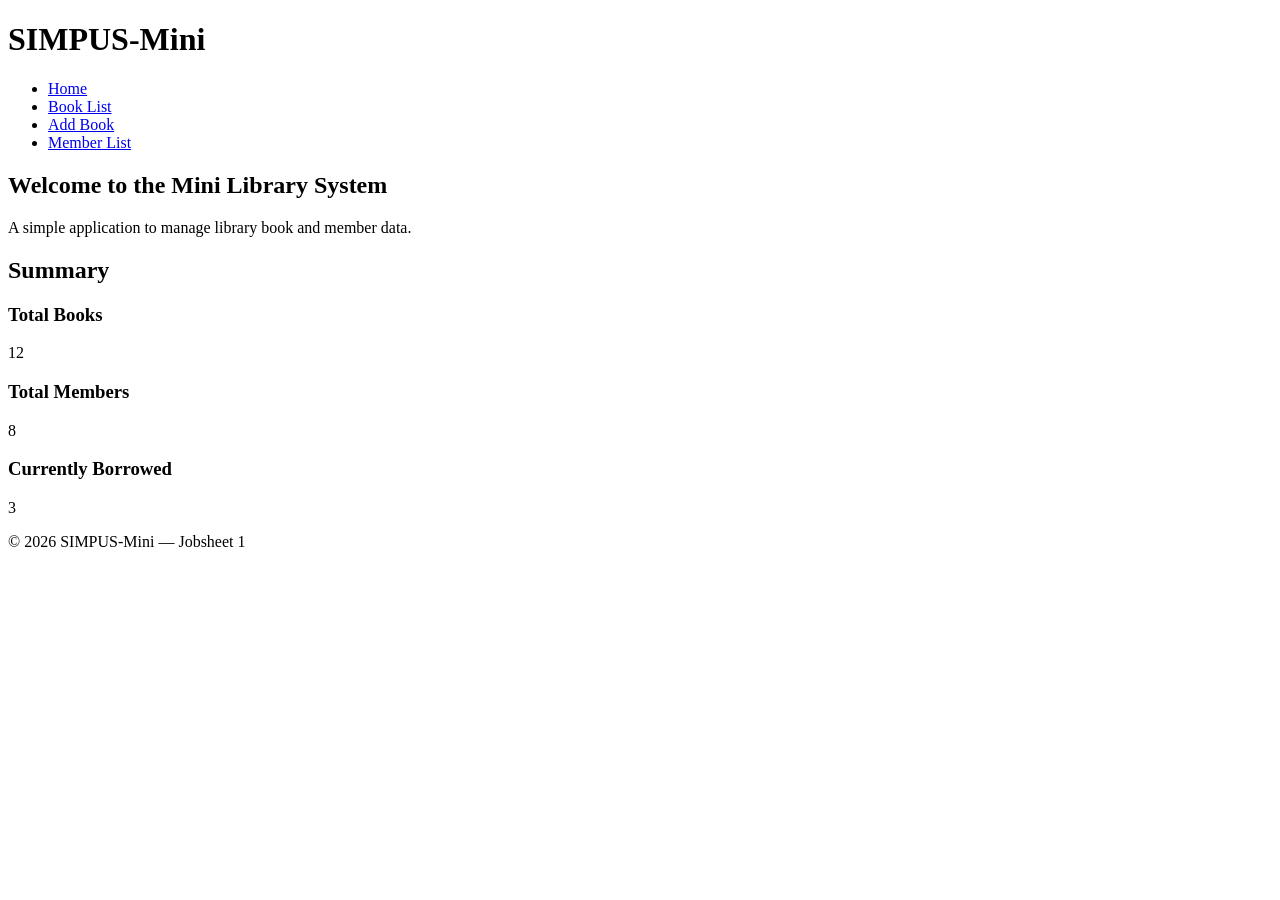
==== jobsheet-01/index.html @ b31d441b "add jobsheet 1" ====
<!DOCTYPE html>
<html lang="en">
<head>
    <meta charset="UTF-8">
    <title>SIMPUS-Mini | Home</title>

</head>
<body>
    <header>
        <h1>SIMPUS-Mini</h1>
        <nav>
            <ul>
                <li><a href="index.html">Home</a></li>
                <li><a href="books/list.html">Book List</a></li>
                <li><a href="books/add.html">Add Book</a></li>
                <li><a href="members/list.html">Member List</a></li>
            </ul>
        </nav>
    </header>

    <main>
        <section>
            <h2>Welcome to the Mini Library System</h2>
            <p>A simple application to manage library book and member data.</p>
        </section>

        <section>
            <h2>Summary</h2>
            <article>
                <h3>Total Books</h3>
                <p>12</p>
            </article>
            <article>
                <h3>Total Members</h3>
                <p>8</p>
            </article>
            <article>
                <h3>Currently Borrowed</h3>
                <p>3</p>
            </article>
        </section>
    </main>

    <footer>
        <p>&copy; 2026 SIMPUS-Mini &mdash; Jobsheet 1</p>
    </footer>
</body>
</html>
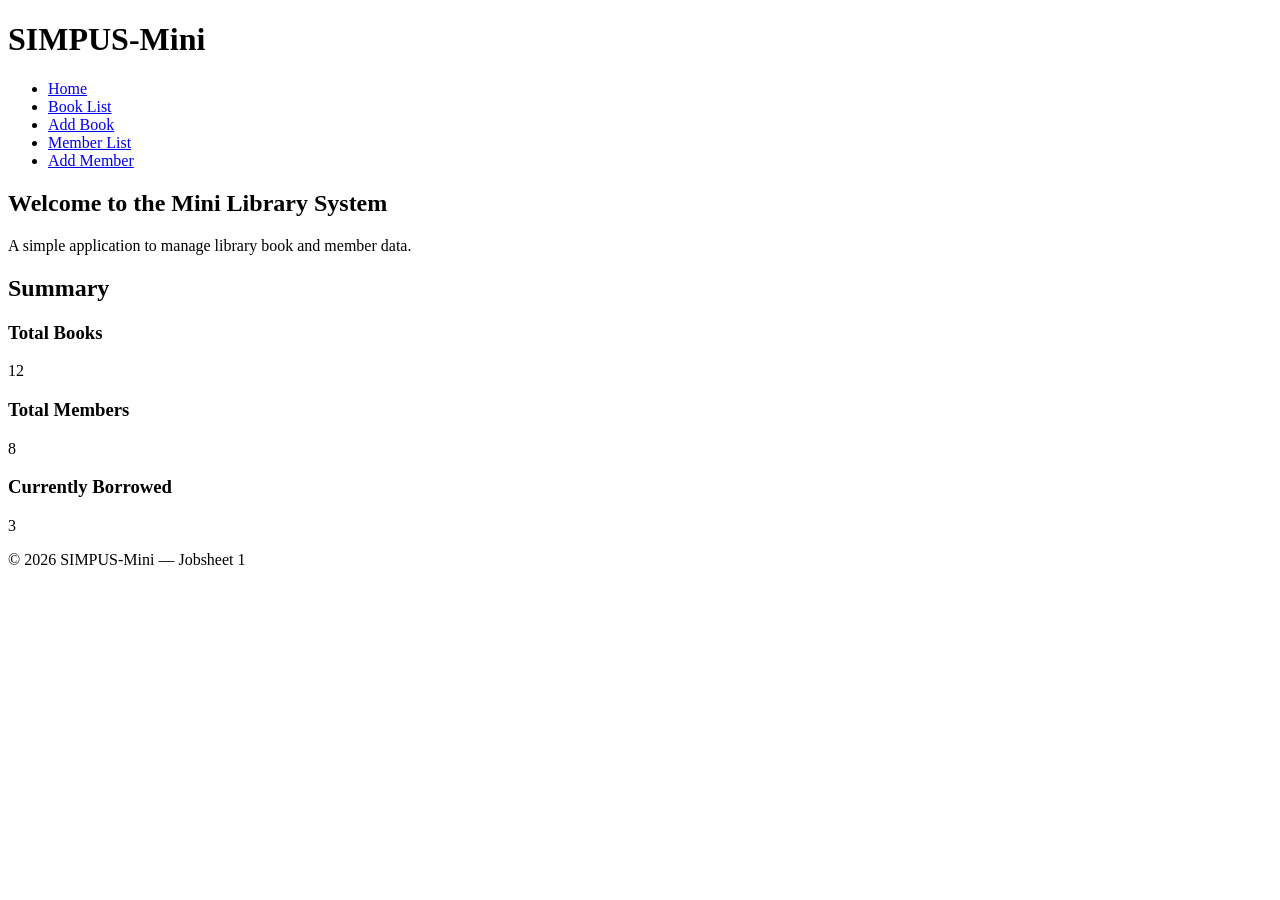
==== commit 157e9c90: "task no 1" ====
--- a/jobsheet-01/index.html
+++ b/jobsheet-01/index.html
@@ -14,6 +14,7 @@
                 <li><a href="books/list.html">Book List</a></li>
                 <li><a href="books/add.html">Add Book</a></li>
                 <li><a href="members/list.html">Member List</a></li>
+                <li><a href="members/add.html">Add Member</a></li>
             </ul>
         </nav>
     </header>
